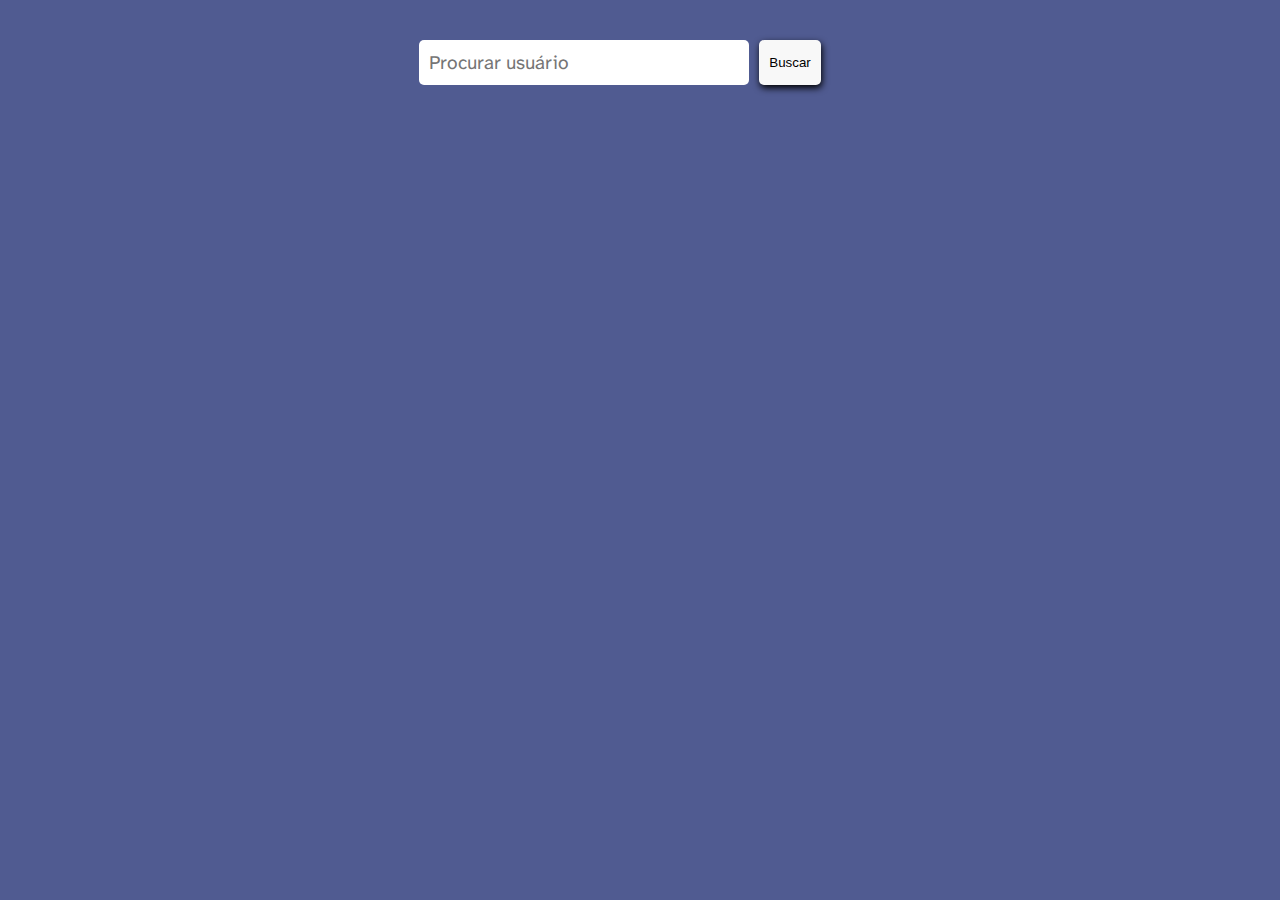
==== ATIVIDADE9/index.html @ a1faf1d2 "Trabalho Final quase pronto" ====
<!DOCTYPE html>
<html lang="en">
<head>
    <meta charset="UTF-8">
    <meta name="viewport" content="width=device-width, initial-scale=1.0">
    <link rel="stylesheet" href="style.css">
    <title>API Github</title>
</head>
<body>
    <header>
        <input  type="text" id="input" placeholder="Procurar usuário">
        <button id="Button">Buscar</button>
    </header>
    <main>
        <ul>

        </ul>
    </main>
    <script src="index.js"></script>
</body>
</html>
---- ATIVIDADE9/style.css ----
@import url('https://fonts.googleapis.com/css2?family=Atkinson+Hyperlegible+Next:ital,wght@0,200..800;1,200..800&display=swap');

body{
    display: flex;
    justify-content: center;

    margin: 0;
    background-color: rgb(80, 91, 145);
}
header{
margin-top: 40px;
display: flex;
justify-content: center;
width: 100%;
}

input{
margin-right: 10px;
    padding: 10px;
    border-radius: 5px;
    border: none;
}
button{
    padding: 10px;
    border-radius: 5px;
    border: none;
    background-color: rgb(248, 248, 248);
    color: black;
    cursor: pointer;
    box-shadow: 1px 3px 7px black;
}
input{
    font-family: "Atkinson Hyperlegible Next", serif;
    font-size: 1.2em;
    width: 25%;
}
button:hover{
    background-color: rgb(185, 185, 185);
    transition: 400ms;
}
button:active{
    box-shadow: 0px 0px 0px;
    transition: 0ms;
    background-color:rgb(207, 206, 206); ;
}
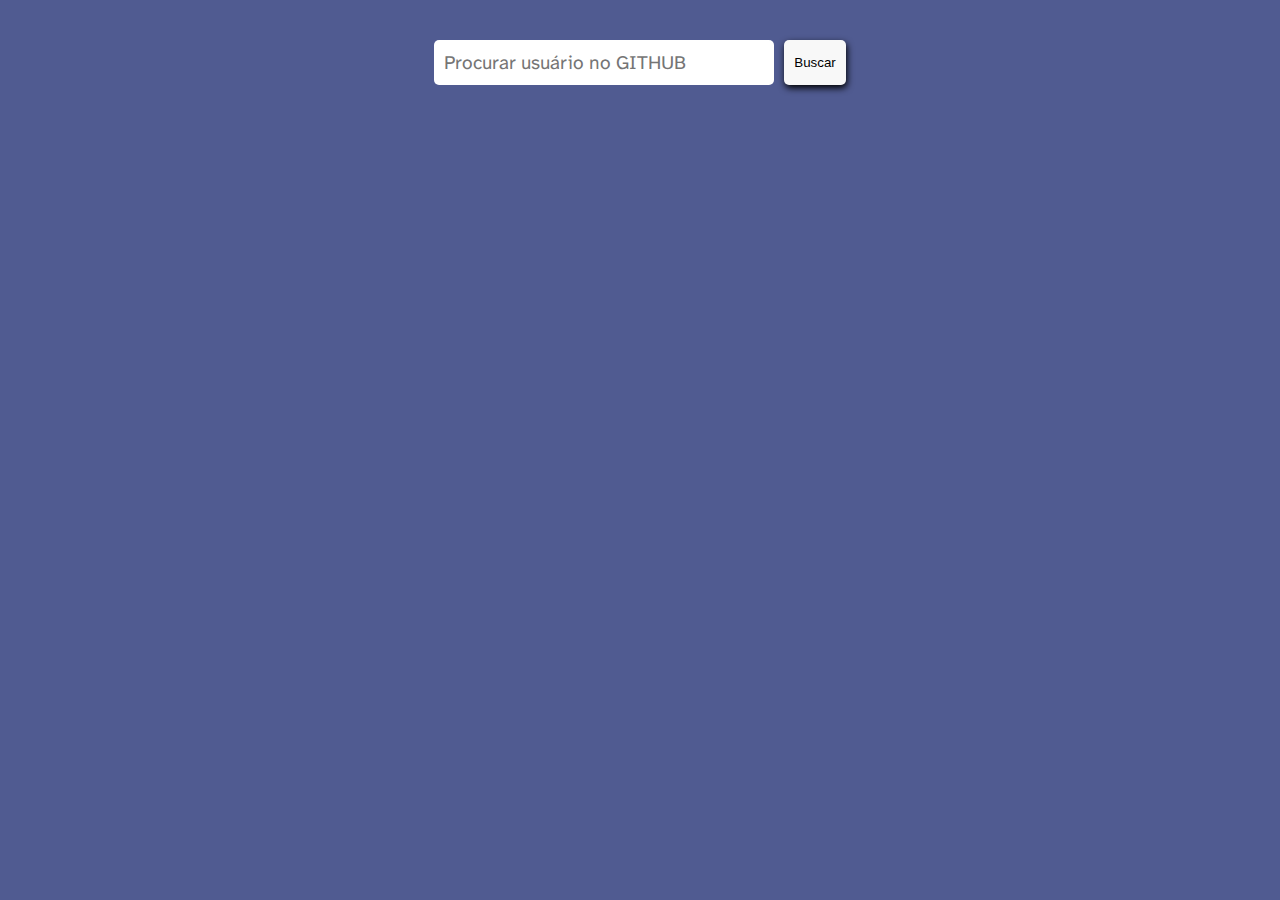
==== commit 690490e7: "atividade 9+ readme trabalho" ====
--- a/ATIVIDADE9/index.html
+++ b/ATIVIDADE9/index.html
@@ -8,12 +8,11 @@
 </head>
 <body>
     <header>
-        <input  type="text" id="input" placeholder="Procurar usuário">
+        <input  type="text" id="input" placeholder="Procurar usuário no GITHUB">
         <button id="Button">Buscar</button>
     </header>
     <main>
         <ul>
-
         </ul>
     </main>
     <script src="index.js"></script>
--- a/ATIVIDADE9/style.css
+++ b/ATIVIDADE9/style.css
@@ -2,20 +2,27 @@
 
 body{
     display: flex;
+    flex-direction: column;
     justify-content: center;
-
     margin: 0;
     background-color: rgb(80, 91, 145);
 }
 header{
-margin-top: 40px;
-display: flex;
-justify-content: center;
-width: 100%;
+    margin-top: 40px;
+    display: flex;
+    justify-content: center;
+    width: 100%;
+    margin-bottom: 50px;
 }
-
+main{
+    display: flex;
+    justify-content: center;
+    font-family: "Atkinson Hyperlegible Next", serif;
+    font-size: 1.5rem;
+    font-weight: 600;
+}
 input{
-margin-right: 10px;
+    margin-right: 10px;
     padding: 10px;
     border-radius: 5px;
     border: none;
@@ -42,4 +49,8 @@
     box-shadow: 0px 0px 0px;
     transition: 0ms;
     background-color:rgb(207, 206, 206); ;
+}
+.erro{
+    color: red;
+    font-size: 1.5rem;
 }